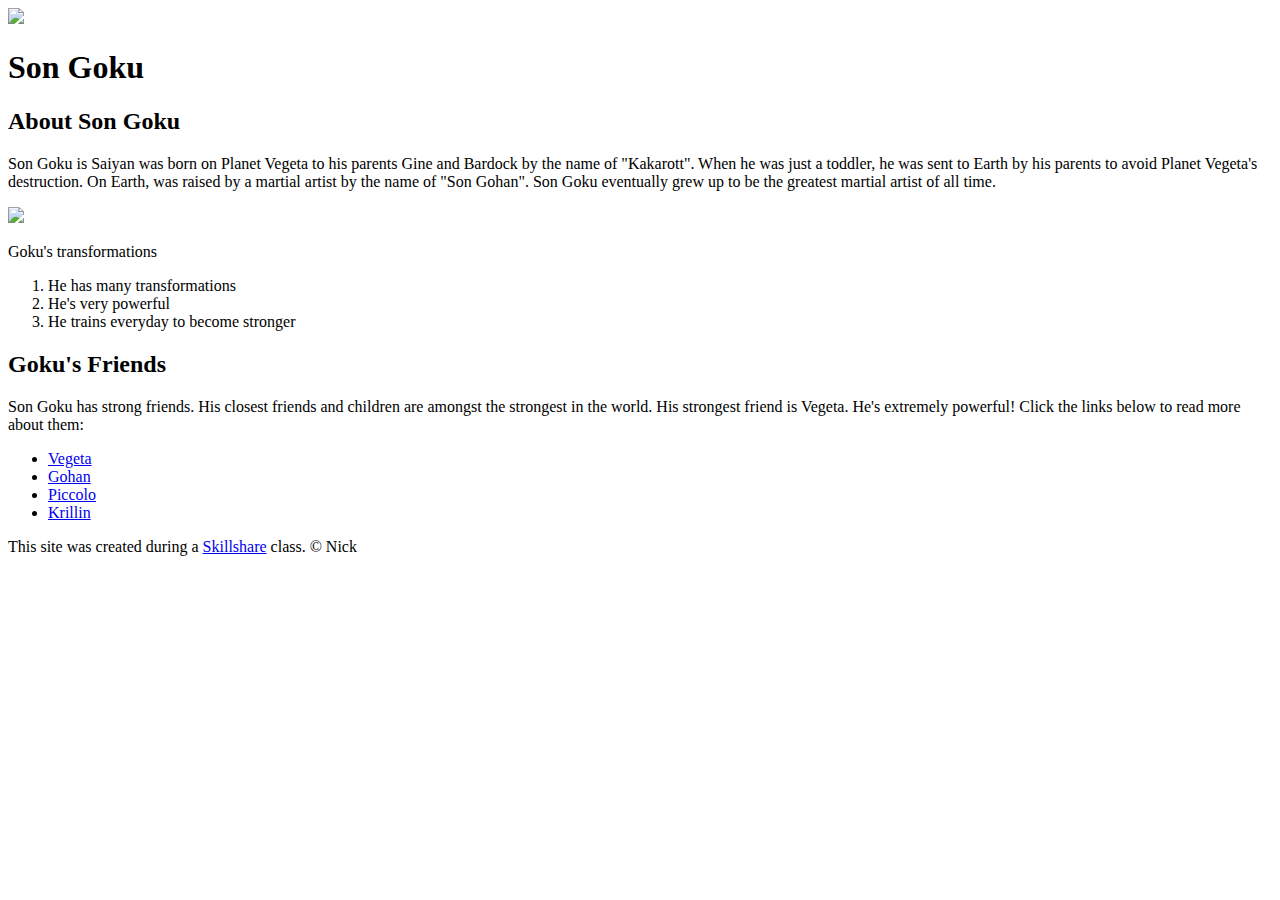
==== index.html @ a1d56a61 "Added our character's index.html and a few images" ====
<!DOCTYPE html>
<html>
<head>
	<title>Son Goku</title>
	<link rel="icon" href="https://th.bing.com/th/id/R.6dbf8a7b3bf38ab91c7888e85570c9de?rik=YYZfLBcvBnTPVA&pid=ImgRaw&r=0">
</head>
<body>
	<!-- header element -->
	<header>
		<img src="https://th.bing.com/th/id/R.6dbf8a7b3bf38ab91c7888e85570c9de?rik=YYZfLBcvBnTPVA&pid=ImgRaw&r=0">
		<h1>Son Goku</h1>
	</header>

	<!-- main element -->
	<main>
		<h2>About Son Goku</h2>
		<p>Son Goku is Saiyan was born on Planet Vegeta to his parents Gine and Bardock by the name of "Kakarott". When he was just a toddler, he was sent to Earth by his parents to avoid Planet Vegeta's destruction. On Earth,  was raised by a martial artist by the name of "Son Gohan". Son Goku eventually grew up to be the greatest martial artist of all time.</p>
		<img src="https://i.ytimg.com/vi/hV1wRjK8FNw/maxresdefault.jpg">
		<p>Goku's transformations</p>

		<!-- transformations -->
		<ol>
			<li>He has many transformations</li>
			<li>He's very powerful</li>
			<li>He trains everyday to become stronger</li>
		</ol>

		<!-- Friends -->
		<h2>Goku's Friends</h2>
		<p>Son Goku has strong friends. His closest friends and children are amongst the strongest in the world. His strongest friend is Vegeta. He's extremely powerful! Click the links below to read more about them:</p>
		<ul>
			<li><a target="_blank" href="https://en.wikipedia.org/wiki/Vegeta">Vegeta</a></li>
			<li><a target="_blank" href="https://en.wikipedia.org/wiki/Gohan">Gohan</a></li>
			<li><a target="_blank" href="https://en.wikipedia.org/wiki/Piccolo_(Dragon_Ball)">Piccolo</a></li>
			<li><a target="_blank" href="https://en.wikipedia.org/wiki/Krillin">Krillin</a></li>
		</ul>
	</main>

	<!-- Footer element -->
	<footer>
		<p>This site was created during a <a target="_blank" href="https://www.skillshare.com/">Skillshare</a> class. &copy; Nick
		</p>
	</footer>

</body>
</html>
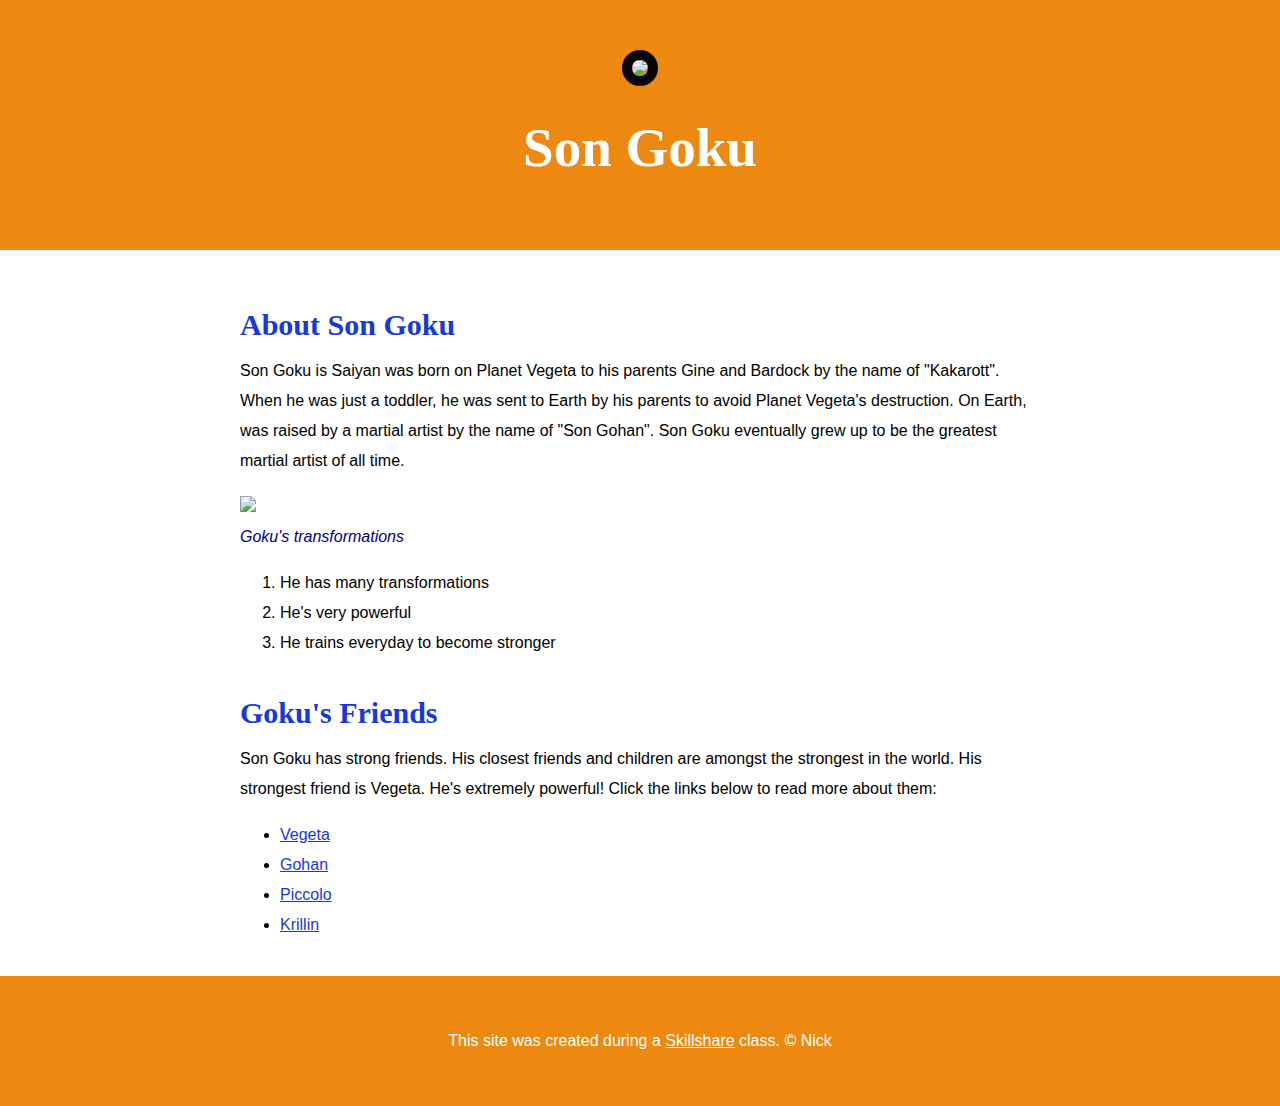
==== commit 11b26444: "Attempted bug fix" ====
--- a/index.html
+++ b/index.html
@@ -3,6 +3,8 @@
 <head>
 	<title>Son Goku</title>
 	<link rel="icon" href="https://th.bing.com/th/id/R.6dbf8a7b3bf38ab91c7888e85570c9de?rik=YYZfLBcvBnTPVA&pid=ImgRaw&r=0">
+	<link href="https://fonts.googleapis.com/css2?family=Permanent+Marker&display=swap" rel="stylesheet">
+	<link rel="stylesheet" type="text/css" href="CSS/hero.css">
 </head>
 <body>
 	<!-- header element -->
@@ -16,7 +18,7 @@
 		<h2>About Son Goku</h2>
 		<p>Son Goku is Saiyan was born on Planet Vegeta to his parents Gine and Bardock by the name of "Kakarott". When he was just a toddler, he was sent to Earth by his parents to avoid Planet Vegeta's destruction. On Earth,  was raised by a martial artist by the name of "Son Gohan". Son Goku eventually grew up to be the greatest martial artist of all time.</p>
 		<img src="https://i.ytimg.com/vi/hV1wRjK8FNw/maxresdefault.jpg">
-		<p>Goku's transformations</p>
+		<p class="caption">Goku's transformations</p>
 
 		<!-- transformations -->
 		<ol>
--- a/CSS/hero.css
+++ b/CSS/hero.css
@@ -0,0 +1,80 @@
+body{
+	margin: 0;
+	font-family: 'sans-serif', Arial, Helvetica;
+	font-size: 16px;
+	line-height: 30px;
+}
+
+header{
+	background-color:#ED8911;
+	text-align: center;
+	padding-top: 50px;
+	padding-bottom: 50px;
+}
+
+h1, h2{
+	font-family: 'Permanent Marker', cursive;
+	font-size: 55px;
+}
+
+header h1{
+	color: white;
+}
+
+header img{
+	border-radius: 160px;
+	width: 300px;
+	border: 10px solid #060606;
+}
+
+main{
+	max-width: 800px;
+	margin: 0 auto;
+	padding: 20px;
+}
+
+main img{
+	max-width: 100%;
+}
+
+h2{
+	font-size: 30px;
+	color: #1738DD;
+	margin: 40px 0 10px;
+
+}
+
+a{
+	color: #1738DD;
+}
+
+a:hover{
+	color: white;
+	background-color: #F1F108;
+}
+
+footer{
+	background-color:#ED8911;
+	text-align: center;
+	color: white;
+	padding: 50px;
+}
+
+footer p{
+	margin: 0;
+}
+
+footer a{
+	color: white;
+}
+
+footer a:hover{
+	opacity: .5;
+	background-color: transparent;
+}
+
+p.caption{
+	color: navy;
+	margin-top: 0;
+	font-style: italic;
+}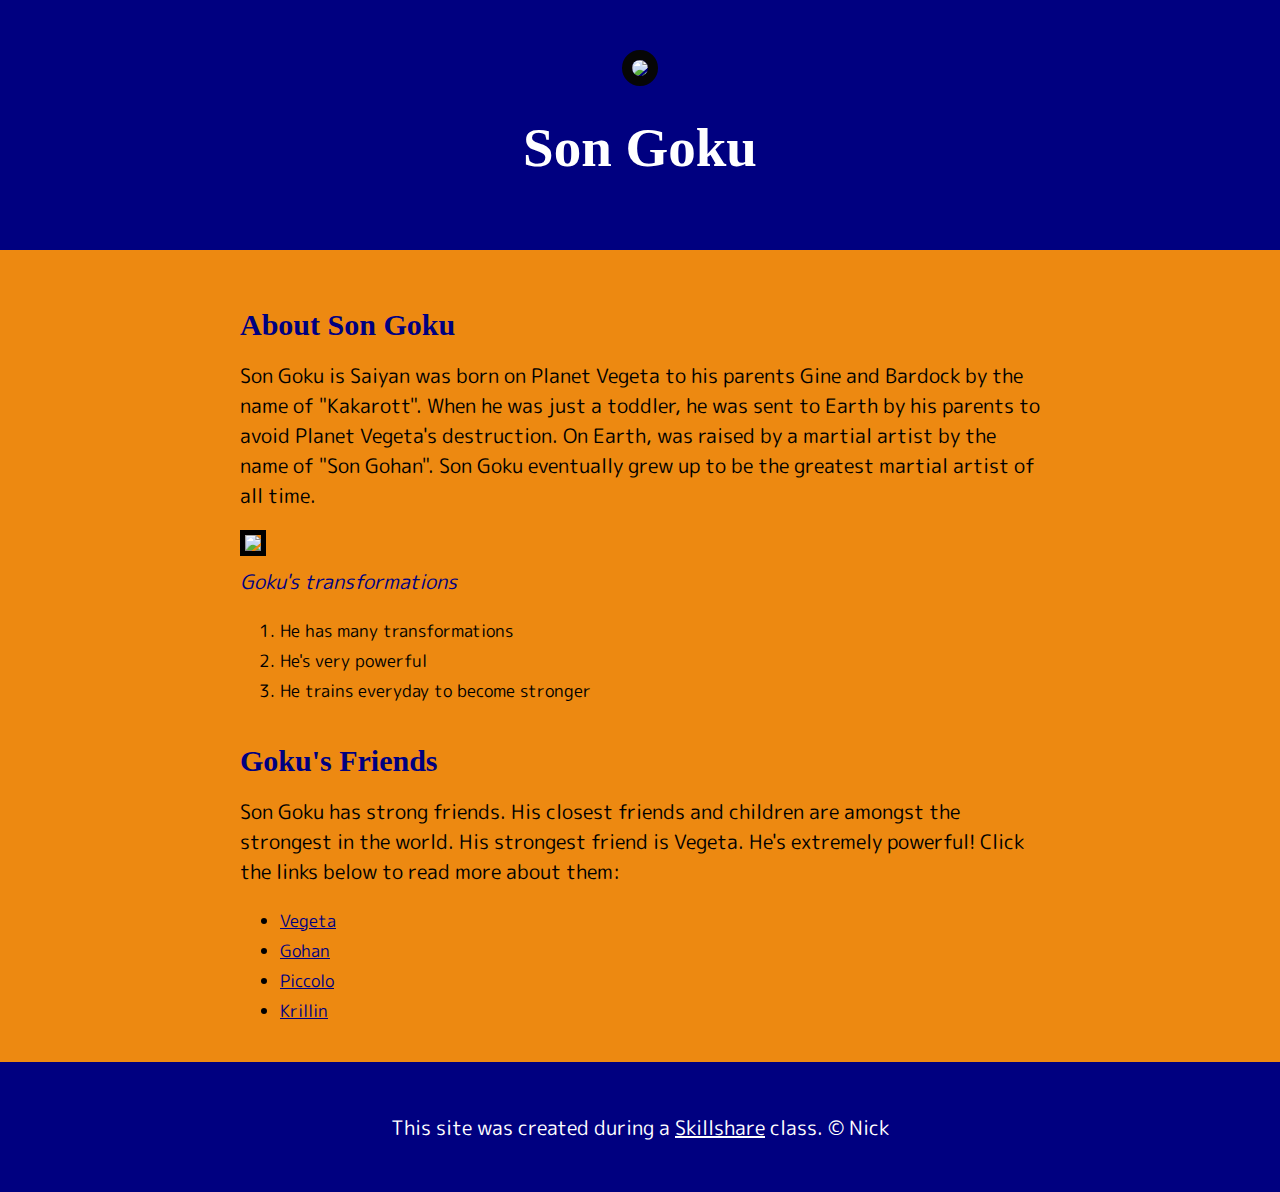
==== commit 8b32ceb0: "Added a font and  made a few css changes" ====
--- a/index.html
+++ b/index.html
@@ -4,6 +4,7 @@
 	<title>Son Goku</title>
 	<link rel="icon" href="https://th.bing.com/th/id/R.6dbf8a7b3bf38ab91c7888e85570c9de?rik=YYZfLBcvBnTPVA&pid=ImgRaw&r=0">
 	<link href="https://fonts.googleapis.com/css2?family=Permanent+Marker&display=swap" rel="stylesheet">
+	<link href="https://fonts.googleapis.com/css2?family=M+PLUS+Rounded+1c&display=swap" rel="stylesheet">
 	<link rel="stylesheet" type="text/css" href="CSS/hero.css">
 </head>
 <body>
--- a/CSS/hero.css
+++ b/CSS/hero.css
@@ -3,10 +3,11 @@
 	font-family: 'sans-serif', Arial, Helvetica;
 	font-size: 16px;
 	line-height: 30px;
+	background-color: #ED8911;
 }
 
 header{
-	background-color:#ED8911;
+	background-color: navy;
 	text-align: center;
 	padding-top: 50px;
 	padding-bottom: 50px;
@@ -35,17 +36,18 @@
 
 main img{
 	max-width: 100%;
+	border: 5px solid black;
 }
 
 h2{
 	font-size: 30px;
-	color: #1738DD;
+	color: navy;
 	margin: 40px 0 10px;
 
 }
 
 a{
-	color: #1738DD;
+	color: navy;
 }
 
 a:hover{
@@ -54,7 +56,7 @@
 }
 
 footer{
-	background-color:#ED8911;
+	background-color: navy;
 	text-align: center;
 	color: white;
 	padding: 50px;
@@ -77,4 +79,14 @@
 	color: navy;
 	margin-top: 0;
 	font-style: italic;
+}
+
+p{
+	font-family: 'M PLUS Rounded 1c', sans-serif;
+	font-size: 20px;
+}
+
+li{
+	font-family: 'M PLUS Rounded 1c', sans-serif;
+	font-size: 17px;
 }